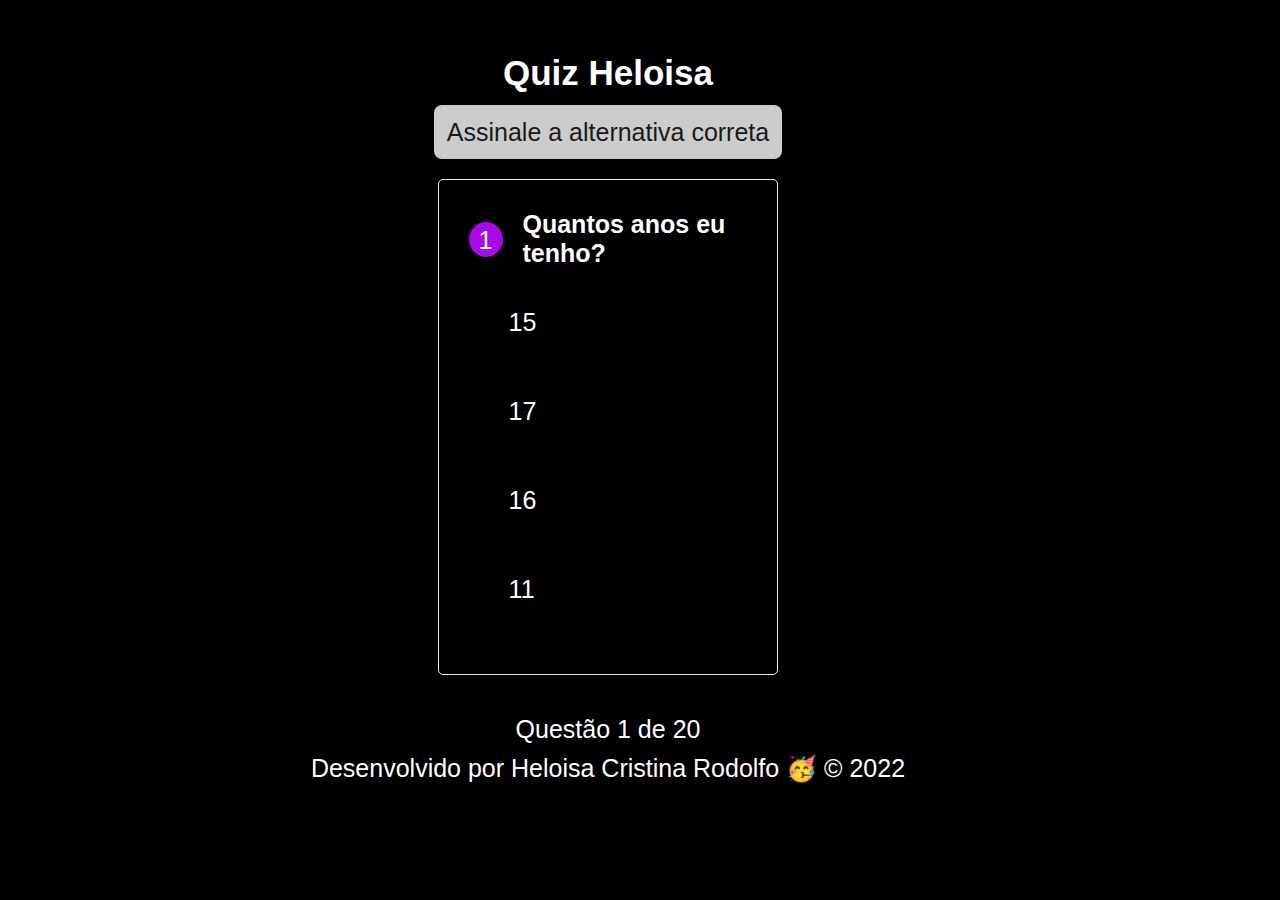
==== quiz.html @ 539bb36b "Add files via upload" ====
<!DOCTYPE html>
<html lang="pt-br">
<head>
    <meta charset="UTF-8">
    <meta http-equiv="X-UA-Compatible" content="IE=edge">
    <meta name="viewport" content="width=device-width, initial-scale=1.0">
    <title>Quiz Heloisa</title>
    <link rel="stylesheet" href="estilo.css" />
    <link rel="shortcut icon" href="logo.jpeg" />
</head>
<body>

    <main class="tela-principal">

        <section class='conteudos'>

            <h1>Quiz Heloisa</h1>

            <article class='centro' id='instrucoes'>
                Assinale a alternativa correta 
            </article>

            <article class='questoes'>
                
                <header class='questao'>
                    <span id='numQuestao'></span>
                    <h2 id='pergunta'></h2>
                </header>

                <div class='corpo'>
                    <ol type='A' id='alternativas'>
                        <li id='a' value='1A' class='respostas' onClick='verificarSeAcertou(this, this)'></li>
                        <li id='b' value='1B' class='respostas' onClick='verificarSeAcertou(this, this)'></li>
                        <li id='c' value='1C' class='respostas' onClick='verificarSeAcertou(this, this)'></li>
                        <li id='d' value='1D' class='respostas' onClick='verificarSeAcertou(this, this)'></li>
                    </ol>
                </div>
            </article>
            
            <article id='aviso'>Questão <span id='numero'></span> de <span id='total'></span></article>
            
        </section>

        <footer class='centro'>Desenvolvido por Heloisa Cristina Rodolfo 🥳 &copy; 2022</footer>
    </main>

<script src="script.js"></script>

</body>
</html>
---- estilo.css ----
* {
    margin: 0;
    padding: 0;
    box-sizing: border-box;
    font-family: 'Roboto', sans-serif;
    font-size: 1.25rem;
}

body {
    width: 95vw;
    height: 95vh;
    background-image: linear-gradient(45deg,rgb(0, 0, 0),rgb(0, 0, 0));
    color: #fff;
}

main {
    width: 100%;
    height: 100%;
    padding: 1rem; 
    margin-bottom: 2%;
}

section {
    width: 100%;
    margin: 0 auto;
    padding: 1rem;
    margin-bottom: 0.625rem;
    display: flex;
    flex-direction: column;
    justify-content: center;
    align-items: center;
}

h1 {
    text-align: center;
    font-size: 1.75rem;
    margin: 0.625rem;
}
article {
    margin-bottom: -2%;
}
.centro {
    text-align: center;
}

.questao {
    display: flex;
    align-items: center;
    justify-content: space-between;
}

#numQuestao {
    display: block;
    background: #a809e7;
    padding: 4px 10px 2px 10px;
    border-radius: 50%;
}

#pergunta {
    margin-left: 1rem;
}

.questoes {
    padding: 1.5rem;
    border: 1px solid #ececec;
    border-radius: 5px;
    margin-bottom: 2rem;
    width: 30%;
    height: auto;
}

.questoes ol li {
    display: block;
    margin: 1rem;
    padding: 1rem;
    border-radius: 8px;
}

.questoes ol li:hover {
    background: #a809e7;
    cursor: pointer;
}

.bloqueado {
    display: none;
}

.bloqueado li:hover {
    display: none;
}

#instrucoes {
    background: #ccc;
    color: #191919;
    padding: 0.625rem;
    border-radius: 8px;

    display: flex;
    justify-content: center;
    margin-bottom: 1rem;
    animation: piscar .75s infinite alternate;
}

#aviso {
    color: #ffffff;
}


@keyframes piscar {
    0% {
        filter: drop-shadow(0 0 16px #bb40ec);
        -webkit-filter: drop-shadow(0 0 16px #bb40ec);
        -moz-filter: drop-shadow(0 0 16px #bb40ec);
        -o-filter: drop-shadow(0 0 16px #bb40ec);
        -ms-filter: drop-shadow(0 0 16px #bb40ec);
    }
    100% {
    }
}

.animar {
    animation: piscar .75s infinite alternate;
}

.aparecer {
    animation: aparecer .5s infinite alternate;
}

@keyframes aparecer {
    0% {
        opacity: 0
    }
    100% {
        opacity: 1
    }
}
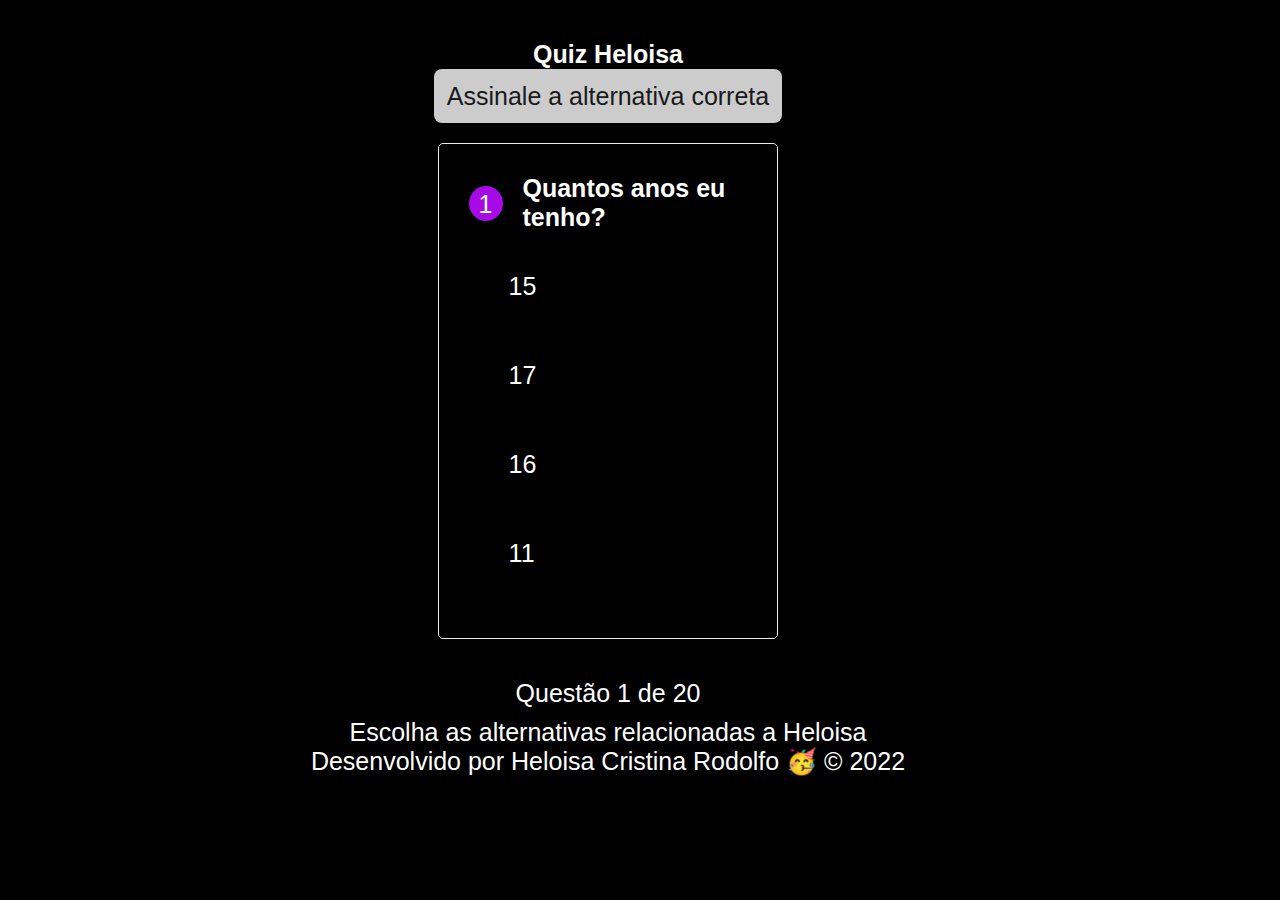
==== commit f39f070b: "Update quiz.html" ====
--- a/quiz.html
+++ b/quiz.html
@@ -14,7 +14,7 @@
 
         <section class='conteudos'>
 
-            <h1>Quiz Heloisa</h1>
+            <h2>Quiz Heloisa</h2>
 
             <article class='centro' id='instrucoes'>
                 Assinale a alternativa correta 
@@ -41,10 +41,12 @@
             
         </section>
 
-        <footer class='centro'>Desenvolvido por Heloisa Cristina Rodolfo 🥳 &copy; 2022</footer>
+        <footer class='centro'> Escolha as alternativas relacionadas a Heloisa <br>
+            Desenvolvido por Heloisa Cristina Rodolfo 🥳 &copy; 2022
+        </footer>
     </main>
 
 <script src="script.js"></script>
 
 </body>
-</html>+</html>
